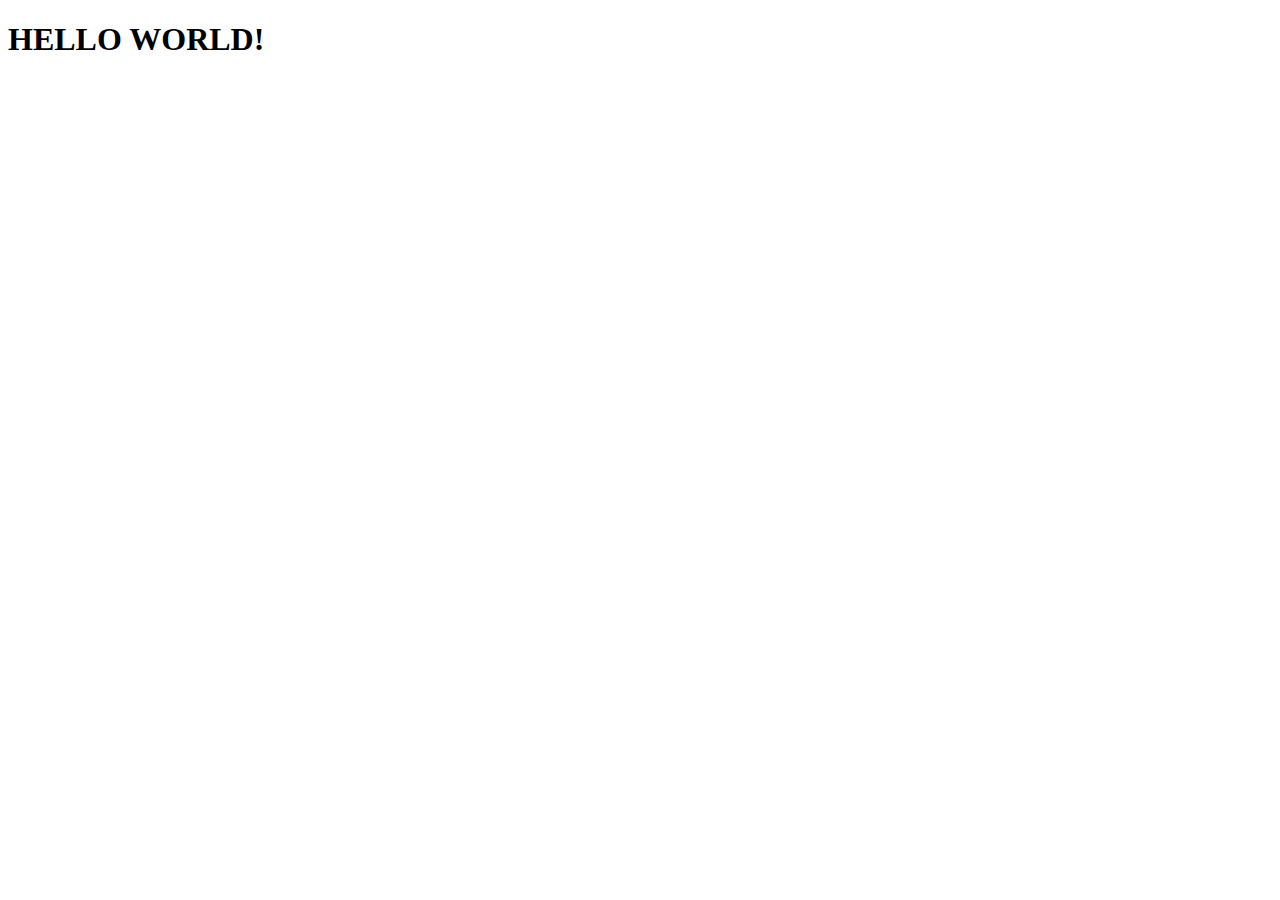
==== src/main/resources/templates/index.html @ 5bd94fa9 "MàJ Controller + index.html" ====
<!doctype html>
<html lang="fr">
<head>
  <meta charset="utf-8">
  <title>Titre de la page</title>
  <link rel="stylesheet" href="style.css">
  <script src="script.js"></script>
</head>
<body>

	<h1>HELLO WORLD!</h1>
</body>
</html>
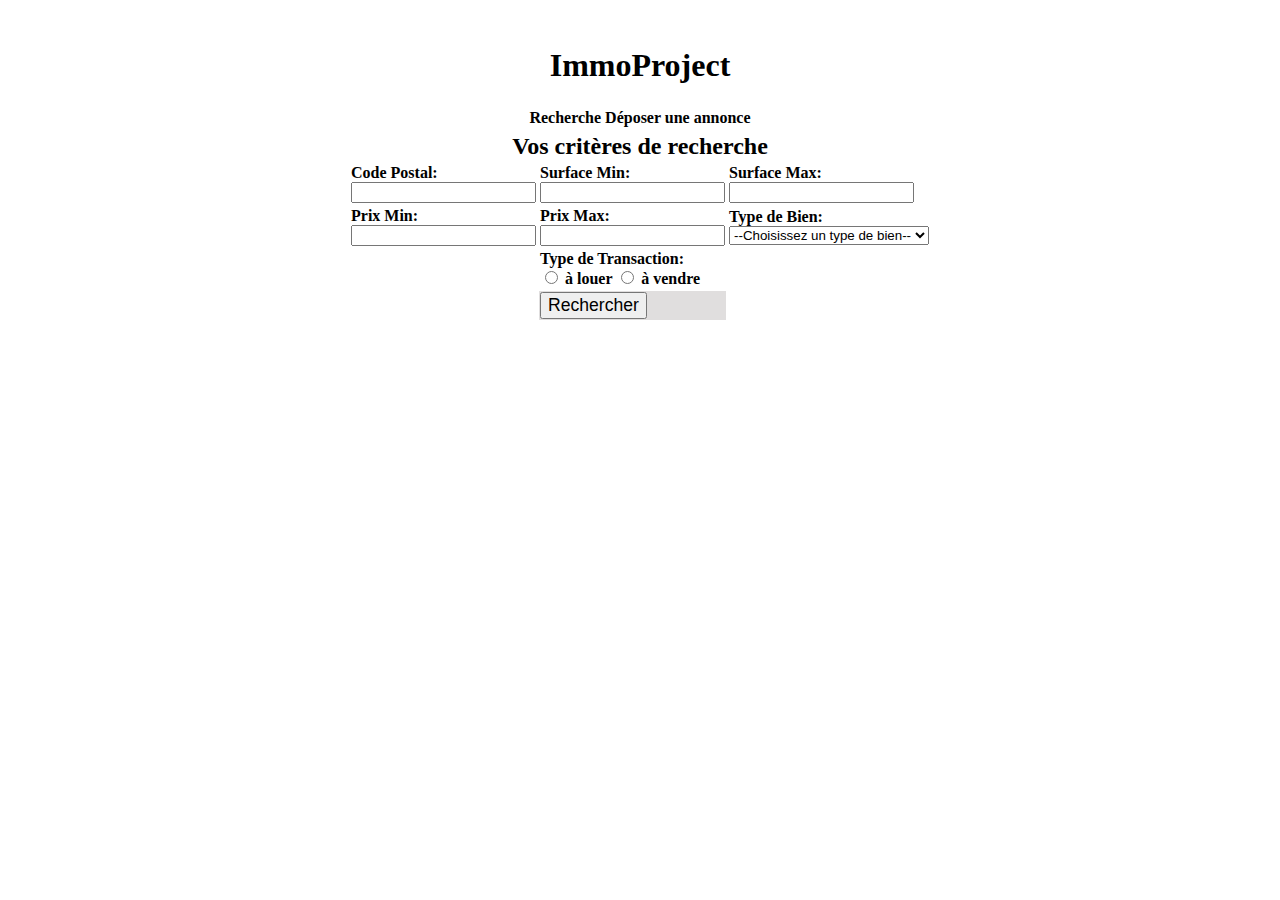
==== commit b11ea0da: "màJ finale (ajouts Front-end, update BDD, modifications Controller)" ====
--- a/src/main/resources/templates/index.html
+++ b/src/main/resources/templates/index.html
@@ -1,13 +1,106 @@
 <!doctype html>
-<html lang="fr">
+<html lang="fr" xmlns:th="https://www.thymeleaf.org">
 <head>
   <meta charset="utf-8">
-  <title>Titre de la page</title>
-  <link rel="stylesheet" href="style.css">
-  <script src="script.js"></script>
+  <title>Accueil</title>
+  <link rel="stylesheet" type="text/css" th:href="@{/css/accueil.css}"/> 
+
 </head>
 <body>
+	<center>
+		<header >
+				
+			<h1 >ImmoProject</h1>
+			<table class="t1">
+				<tr>
+				<th> <a th:href="@{/index}">Recherche</a></th>
+				<th><a th:href="@{/deposerAnnonce}"> Déposer une annonce </a></th>
+				</tr>
+			</table>
+		</header>
+	</center>
+	<section>
+		<center>
+		<form th:action="@{/resultats}" method="get" class="main-form" id="formCriteres">
+			<table class="t2">
+			<tr>
+			<th colspan=3><font size="5px"> Vos critères de recherche </font></th>
+			</tr>
+			<tr>
+			<div class="main-form">
+			<td><label for="CodePostal"><strong>Code Postal:</strong></br> </label><input type="text" id="CodePostal" th:name="codePostal">
+			</br>
+			</div>
+			</td>
+			<div class="main-form">
+			<td><label for="SurfaceMin"><strong>Surface Min: </strong></br></label><input type="number" id="SurfaceMin" th:name="surfaceMin"></div></td>
+			<div class="main-form">
+			<td><label for="SurfaceMax"><strong>Surface Max: </strong></br></label><input type="number" id="SurfaceMax" th:name="surfaceMax"></div></td>
+			</tr>
+			<tr>
+			<div class="main-form">
+			<td><label for="PrixMin"><strong>Prix Min:</strong></br></label><input type="number" id="PrixMin" th:name="prixMin">
+			</div></td>
+			<div class="main-form">
+			<td><label for="PrixMax"><strong>Prix Max: </strong></br></label><input type="number" id="PrixMax" th:name="prixMax"></div></td>
+			<div class="main-form">
+			<td><label for="TypedeBien"><strong>Type de Bien:</strong></br></label> <select th:name="typeBien" id="TypedeBien">
+			<option value="">--Choisissez un type de bien--</option>
+			<option value="Activités/Entrepôts">Activités/Entrepôts</option>
+			<option value="bureau">Bureau</option>
+			<option value="commerce">Commerce</option>
+			<option value="coworking">Coworking</option>
+			<option value="plateformes-logistiques">Plateformes Logistiques</option>
+			<option value="terrain">Terrain</option>
+			</div></td>
+			</tr>
+			<tr>
+			<td style="background-color:rgb(255,255,255,0.0);border-style:none;"></td>
+			<div class="main-form">
+			<td>
+			  	<strong>Type de Transaction: <strong></br>
+			    <input type="radio" id="choix1"
+			     th:name="typeTransaction" value="à louer">
+			    <label for="choix1">à louer</label>
+			
+			    <input type="radio" id="choix2"
+			     th:name="typeTransaction" value="à vendre">
+			    <label for="choix2">à vendre</label>
 
-	<h1>HELLO WORLD!</h1>
+  			</div></td>
+			<td style="background-color:rgb(255,255,255,0.0);border-style:none;"></td>
+			</tr>
+			<tr>
+			<td style="background-color:rgb(255,255,255,0.0);border-style:none;"></td>
+			<td style="background-color:#E0DEDE;color:white;border-style:none;"><div class="main-form"><button type="submit" style="font-size:1.1em;"value="rechercher">Rechercher</button></div></td>
+			<td style="background-color:rgb(255,255,255,0.0); border-style:none;"></td>
+			</form>
+			</table>
+		</center>
+	</section>
+	<script>
+		var myForm = document.getElementById('formCriteres');
+
+		myForm.addEventListener('submit', function() {
+			var allInputs = myForm.getElementsByTagName('input');
+			var allSelects = myForm.getElementsByTagName('select');
+
+			for (var i = 0; i < allInputs.length; i++) {
+				var input = allInputs[i];
+
+				if (input.name && !input.value) {
+					input.name = '';
+				}
+			}
+			
+			for (var i = 0; i < allSelects.length; i++) {
+				var select = allSelects[i];
+
+				if (select.name && !select.value) {
+					select.name = '';
+				}
+			}
+		});
+	</script>
 </body>
 </html>